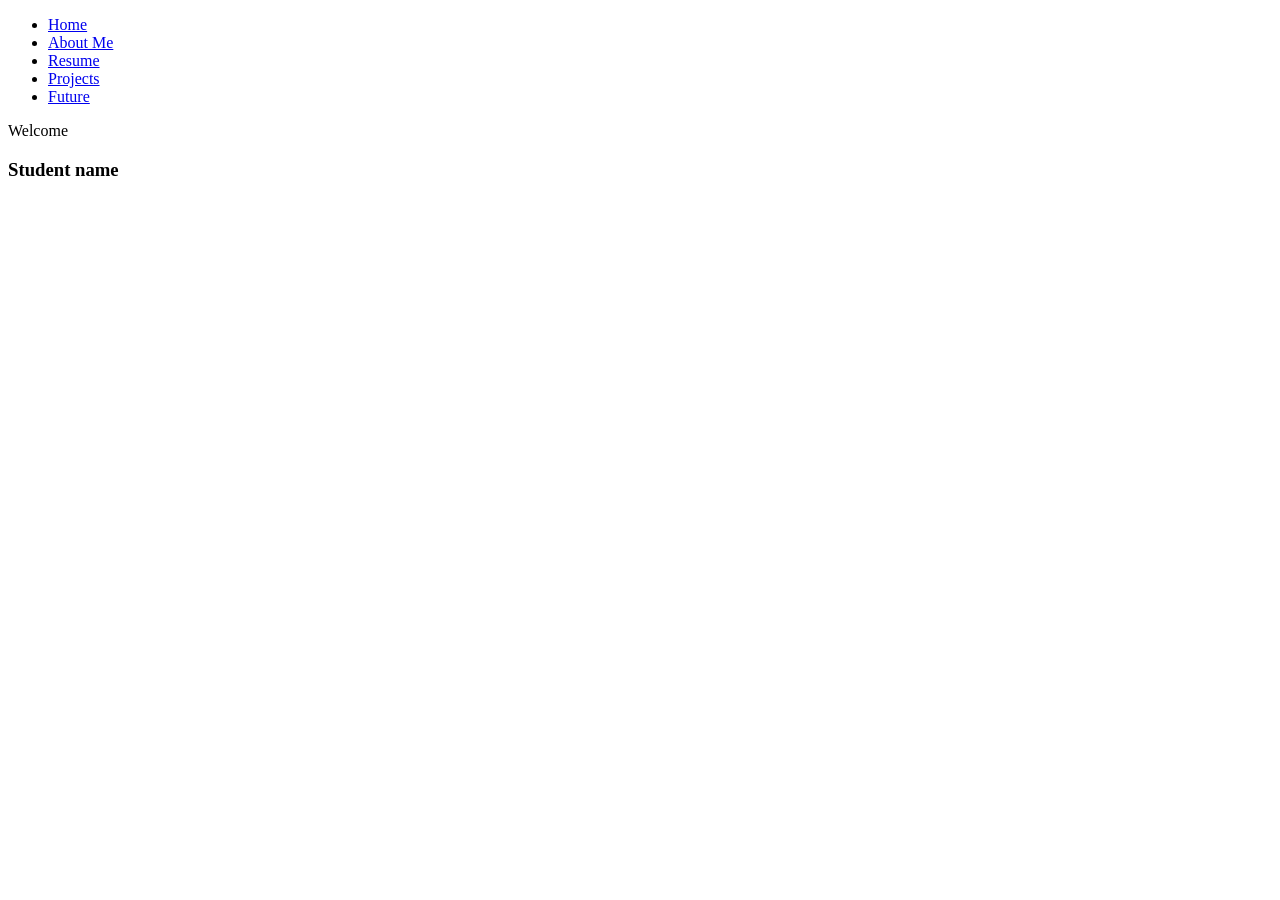
==== index.html @ 307f8028 "Add files via upload" ====
<!DOCTYPE html>
<html>
<head>
<link rel="stylesheet" href="style.css">
</head>
<body>

<ul>
  <li><a href="index.html">Home</a></li>
   <li><a href="aboutMe.html">About Me</a></li>
  <li><a href="resume.html">Resume</a></li>
  <li><a href="projects.html">Projects</a></li>
  <li><a href="future.html">Future</a></li>
</ul>

  <div class="center">
      <p class="p3">Welcome</p>
  </div>

  <div class="container">
    <h3 class="p3">Student name</h3>
  </div>
   

</body>
</html>
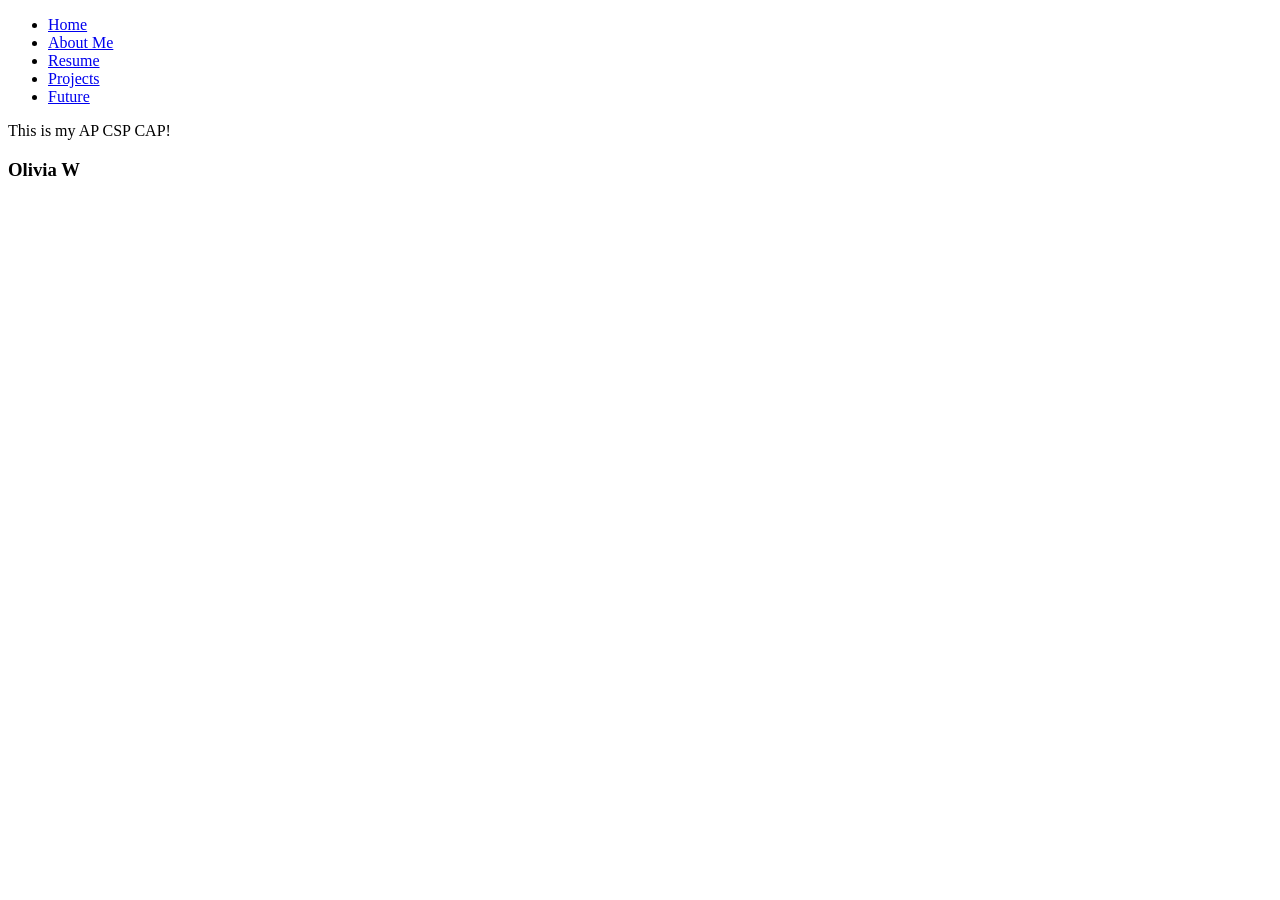
==== commit e21943af: "Update index.html" ====
--- a/index.html
+++ b/index.html
@@ -14,15 +14,13 @@
 </ul>
 
   <div class="center">
-      <p class="p3">Welcome</p>
+      <p class="p3">This is my AP CSP CAP!</p>
   </div>
 
   <div class="container">
-    <h3 class="p3">Student name</h3>
+    <h3 class="p3">Olivia W</h3>
   </div>
    
 
 </body>
 </html>
-
-  
